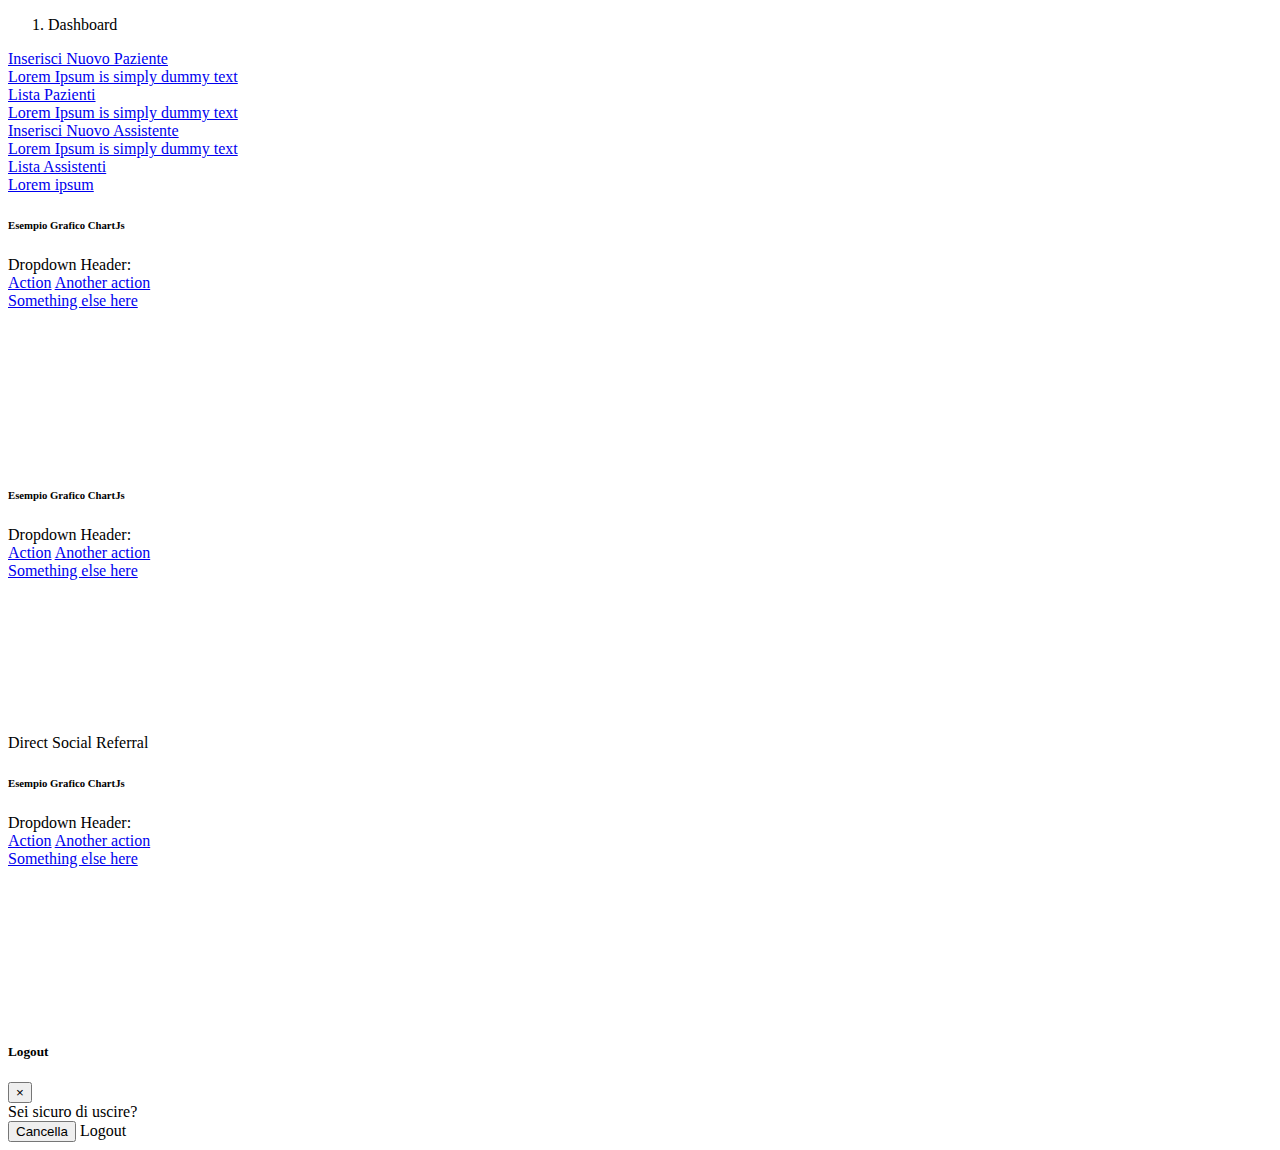
==== src/main/resources/templates/dashboard.html @ b082fb50 "homecheck login" ====
<!DOCTYPE html>
<html xmlns:th="http://www.thymeleaf.org">

<head>

    <meta charset="utf-8">
    <meta http-equiv="X-UA-Compatible" content="IE=edge">
    <meta name="viewport" content="width=device-width, initial-scale=1, shrink-to-fit=no">
    <meta name="description" content="">
    <meta name="author" content="">

    <title>Dashboard Homecheck</title>

    <!-- Custom fonts for this template -->
    <link rel="stylesheet" type="text/css" th:href="@{/webjars/font-awesome/5.15.1/css/all.min.css}" />
    <link href="https://fonts.googleapis.com/css?family=Nunito:200,200i,300,300i,400,400i,600,600i,700,700i,800,800i,900,900i" rel="stylesheet">
    <link rel="shortcut icon" href="../resources/favicon.ico" th:href="@{/static/favicon.ico}"/>

    <!-- Custom styles for this template -->
    <link th:href="@{/css/ecubit-admin.min.css}" rel="stylesheet" type="text/css">

    <!-- Custom styles for this page -->
    <link rel="stylesheet" th:href="@{/webjars/datatables/1.10.22/css/dataTables.bootstrap4.min.css}">  

</head>

<body id="page-top">
    <!-- Topbar -->
    <nav th:replace="fragments :: fragment_head">
    </nav>
    <!-- End of Topbar -->
    <!-- Page Wrapper -->
    <div id="wrapper">

        <!-- Sidebar -->
        <ul th:replace="fragments :: fragment_sidebar" class="navbar-nav bg-gradient-primary sidebar sidebar-dark accordion" id="accordionSidebar">
        </ul>
        <!-- End Sidebar -->

        <!-- Content Wrapper -->
        <div id="content-wrapper" class="d-flex flex-column">
            <!-- Main Content -->
            <div id="content"> 
                <!-- Begin Page Content -->
                <div class="container-fluid">
                    <!-- Breadcrumb -->
                    <nav aria-label="breadcrumb">
                        <ol class="breadcrumb">
                          <li class="breadcrumb-item active" aria-current="page">Dashboard</a></li>
                        </ol>
                      </nav>
                    <!-- Page Heading -->
                    <!-- <h1 class="mb-2 text-gray-800">Title qui</h1>
                    <p class="mb-4">Lorem Ipsum is simply dummy text of the printing and typesetting industry. Lorem Ipsum has been the industry's standard dummy text ever since the 1500s, when an unknown printer took a galley of type and scrambled it to make a type specimen book. </p> -->
                    <!-- Begin CTA -->
                    <div class="row">

                        <!-- CTA nuovo paziente  -->
                        <div class="col-xl-3 col-md-6 mb-4">
                            <div class="card border-left-primary shadow h-100 py-2">
                                <div class="card-body">
                                    <a href="pages/new-paziente.html">
                                    <div class="row no-gutters align-items-center">
                                        <div class="col mr-2">
                                            <div class="font-weight-bold  text-uppercase mb-1">Inserisci Nuovo Paziente</div>
                                            <div class="h6 mb-0 font-italic ">Lorem Ipsum is simply dummy text</div>
                                        </div>
                                        <div class="col-auto">
                                            <i class="fas fa-user-tie fa-2x text-gray-300 "></i>
                                        </div>
                                    </div>
                                    </a>
                                </div>
                            </div>
                        </div>

                        <!-- CTA nuovo paziente  -->
                        <div class="col-xl-3 col-md-6 mb-4">
                            <div class="card border-left-info shadow h-100 py-2">
                                <div class="card-body">
                                    <a href="pages/lista-paziente.html">
                                    <div class="row no-gutters align-items-center">
                                        <div class="col mr-2">
                                            <div class="font-weight-bold text-info text-uppercase mb-1">Lista Pazienti</div>
                                            <div class="h6 mb-0 font-italic text-info">Lorem Ipsum is simply dummy text</div>
                                        </div>
                                        <div class="col-auto">
                                            <i class="fas fa-user-tie fa-2x text-gray-300"></i>
                                        </div>
                                    </div>
                                    </a>
                                </div>
                            </div>
                        </div>

                        <!-- CTA nuovo paziente  -->
                        <div class="col-xl-3 col-md-6 mb-4">
                            <div class="card border-left-warning shadow h-100 py-2">
                                <div class="card-body">
                                    <a href="pages/new-assistente.html">
                                    <div class="row no-gutters align-items-center">
                                        <div class="col mr-2">
                                            <div class="font-weight-bold text-warning text-uppercase mb-1">Inserisci Nuovo Assistente</div>
                                            <div class="h6 mb-0 font-italic text-warning">Lorem Ipsum is simply dummy text</div>
                                        </div>
                                        <div class="col-auto">
                                            <i class="fas fa-user-tie fa-2x text-gray-300"></i>
                                        </div>
                                    </div>
                                    </a>
                                </div>
                            </div>
                        </div>
                        
                        <!-- CTA nuovo paziente  -->
                        <div class="col-xl-3 col-md-6 mb-4">
                            <div class="card border-left-secondary shadow h-100 py-2">
                                <div class="card-body">
                                    <a href="pages/lista-assistente.html">
                                    <div class="row no-gutters align-items-center">
                                        <div class="col mr-2">
                                            <div class="font-weight-bold text-secondary text-uppercase mb-1">Lista Assistenti</div>
                                            <div class="h6 mb-0 font-italic text-secondary">Lorem ipsum</div>
                                        </div>
                                        <div class="col-auto">
                                            <i class="fas fa-user-tie fa-2x text-gray-300"></i>
                                        </div>
                                    </div>
                                    </a>
                                </div>
                            </div>
                        </div>
                        
                    </div>
                    <!-- End CTA -->




                    
                    <!-- Begin Row Charts Example -->
                    <div class="row">
                        <!-- Area Chart -->
                        <div class="col-xl-8 col-lg-7">
                            <div class="card shadow mb-4">
                                <!-- Card Header - Dropdown -->
                                <div class="card-header py-3 d-flex flex-row align-items-center justify-content-between">
                                    <h6 class="m-0 font-weight-bold text-primary">Esempio Grafico ChartJs</h6>
                                    <div class="dropdown no-arrow">
                                        <a class="dropdown-toggle" href="#" role="button" id="dropdownMenuLink" data-toggle="dropdown" aria-haspopup="true" aria-expanded="false">
                                            <i class="fas fa-ellipsis-v fa-sm fa-fw text-gray-400"></i>
                                        </a>
                                        <div class="dropdown-menu dropdown-menu-right shadow animated--fade-in" aria-labelledby="dropdownMenuLink">
                                            <div class="dropdown-header">Dropdown Header:</div>
                                            <a class="dropdown-item" href="#">Action</a>
                                            <a class="dropdown-item" href="#">Another action</a>
                                            <div class="dropdown-divider"></div>
                                            <a class="dropdown-item" href="#">Something else here</a>
                                        </div>
                                    </div>
                                </div>
                                <!-- Card Body -->
                                <div class="card-body">
                                    <div class="chart-area">
                                        <canvas id="myAreaChart"></canvas>
                                    </div>
                                </div>
                            </div>
                        </div>
                        <!-- Pie Chart -->
                        <div class="col-xl-4 col-lg-5">
                            <div class="card shadow mb-4">
                                <!-- Card Header - Dropdown -->
                                <div class="card-header py-3 d-flex flex-row align-items-center justify-content-between">
                                    <h6 class="m-0 font-weight-bold text-primary">Esempio Grafico ChartJs</h6>
                                    <div class="dropdown no-arrow">
                                        <a class="dropdown-toggle" href="#" role="button" id="dropdownMenuLink" data-toggle="dropdown" aria-haspopup="true" aria-expanded="false">
                                            <i class="fas fa-ellipsis-v fa-sm fa-fw text-gray-400"></i>
                                        </a>
                                        <div class="dropdown-menu dropdown-menu-right shadow animated--fade-in" aria-labelledby="dropdownMenuLink">
                                            <div class="dropdown-header">Dropdown Header:</div>
                                            <a class="dropdown-item" href="#">Action</a>
                                            <a class="dropdown-item" href="#">Another action</a>
                                            <div class="dropdown-divider"></div>
                                            <a class="dropdown-item" href="#">Something else here</a>
                                        </div>
                                    </div>
                                </div>
                                <!-- Card Body -->
                                <div class="card-body">
                                    <div class="chart-pie pt-4 pb-2">
                                        <canvas id="myPieChart"></canvas>
                                    </div>
                                    <div class="mt-4 text-center small">
                                        <span class="mr-2"><i class="fas fa-circle text-primary"></i>Direct</span>
                                        <span class="mr-2"><i class="fas fa-circle text-success"></i>Social</span>
                                        <span class="mr-2"><i class="fas fa-circle text-info"></i>Referral</span>
                                    </div>
                                </div>
                                
                            </div>
                        </div>
                        <!-- Bar Chart -->
                        <div class="col-xl-4 col-lg-5">
                            <div class="card shadow mb-4">
                                <!-- Card Header - Dropdown -->
                                <div class="card-header py-3 d-flex flex-row align-items-center justify-content-between">
                                    <h6 class="m-0 font-weight-bold text-primary">Esempio Grafico ChartJs</h6>
                                    <div class="dropdown no-arrow">
                                        <a class="dropdown-toggle" href="#" role="button" id="dropdownMenuLink"
                                            data-toggle="dropdown" aria-haspopup="true" aria-expanded="false">
                                            <i class="fas fa-ellipsis-v fa-sm fa-fw text-gray-400"></i>
                                        </a>
                                        <div class="dropdown-menu dropdown-menu-right shadow animated--fade-in" aria-labelledby="dropdownMenuLink">
                                            <div class="dropdown-header">Dropdown Header:</div>
                                            <a class="dropdown-item" href="#">Action</a>
                                            <a class="dropdown-item" href="#">Another action</a>
                                            <div class="dropdown-divider"></div>
                                            <a class="dropdown-item" href="#">Something else here</a>
                                        </div>
                                    </div>
                                </div>
                                <!-- Card Body -->
                                <div class="card-body">
                                    <div class="chart-pie pt-4 pb-2">
                                        <canvas id="myBarChart"></canvas>
                                    </div>
                                </div>                                
                            </div>
                        </div>
                    </div>
                    <!-- End Row Charts Example -->
                </div>
                <!-- /.container-fluid -->

            </div>
            <!-- End of Main Content -->

            <!-- Footer -->
            <footer th:replace="fragments :: fragment_footer">
            </footer>
            <!-- End of Footer -->

        </div>
        <!-- End of Content Wrapper -->

    </div>
    <!-- End of Page Wrapper -->

    <!-- Scroll to Top Button-->
    <a class="scroll-to-top rounded" href="#page-top">
        <i class="fas fa-angle-up"></i>
    </a>

    <!-- Logout Modal-->
    <div class="modal fade" id="logoutModal" tabindex="-1" role="dialog" aria-labelledby="exampleModalLabel" aria-hidden="true">
        <div class="modal-dialog" role="document">
            <div class="modal-content">
                <div class="modal-header alert alert-danger">
                    <h5 class="modal-title" id="exampleModalLabel">Logout</h5>
                    <button class="close" type="button" data-dismiss="modal" aria-label="Close">
                        <span aria-hidden="true">×</span>
                    </button>
                </div>
                <div class="modal-body">Sei sicuro di uscire?</div>
                <div class="modal-footer">
                    <button class="btn btn-secondary" type="button" data-dismiss="modal">Cancella</button>
                    <a class="btn btn-primary" th:href="@{/{value}(value='logout')}">Logout</a>
                </div>
            </div>
        </div>
    </div>
    
    <!-- Bootstrap core JavaScript-->
    <script type="text/javascript" th:src="@{/webjars/jquery/3.5.1/jquery.min.js/}"></script>
    <script type="text/javascript" th:src="@{/webjars/bootstrap/4.5.3/js/bootstrap.bundle.min.js}"></script>

    <!-- Core plugin JavaScript-->
    <script type="text/javascript" th:src="@{/webjars/jquery-easing/1.4.1/jquery.easing.min.js}"></script>

    <!-- Custom scripts for all pages-->
    <script type="text/javascript" th:src="@{/js/ecubit-admin.min.js}"></script>

    <!-- Page level plugins -->
    <script type="text/javascript" th:src="@{/webjars/datatables/1.10.22/js/jquery.dataTables.min.js}"></script>
    <script type="text/javascript" th:src="@{/webjars/datatables/1.10.22/js/dataTables.bootstrap4.min.js}"></script>
    <script type="text/javascript" th:src="@{/webjars/chartjs/2.9.4/Chart.min.js}"></script>

    <!-- Page level custom scripts -->
    <script type="text/javascript" th:src="@{/js/demo/datatables-demo.js}"></script>

    <script type="text/javasscript" th:src="@{/js/demo/chart-area-demo.js}"></script>
    <script type="text/javascript" th:src="@{/js/demo/chart-pie-demo.js}"></script>
    <script type="text/javascript" th:src="@{/js/demo/chart-bar-demo.js}"></script>

</body>
</html>
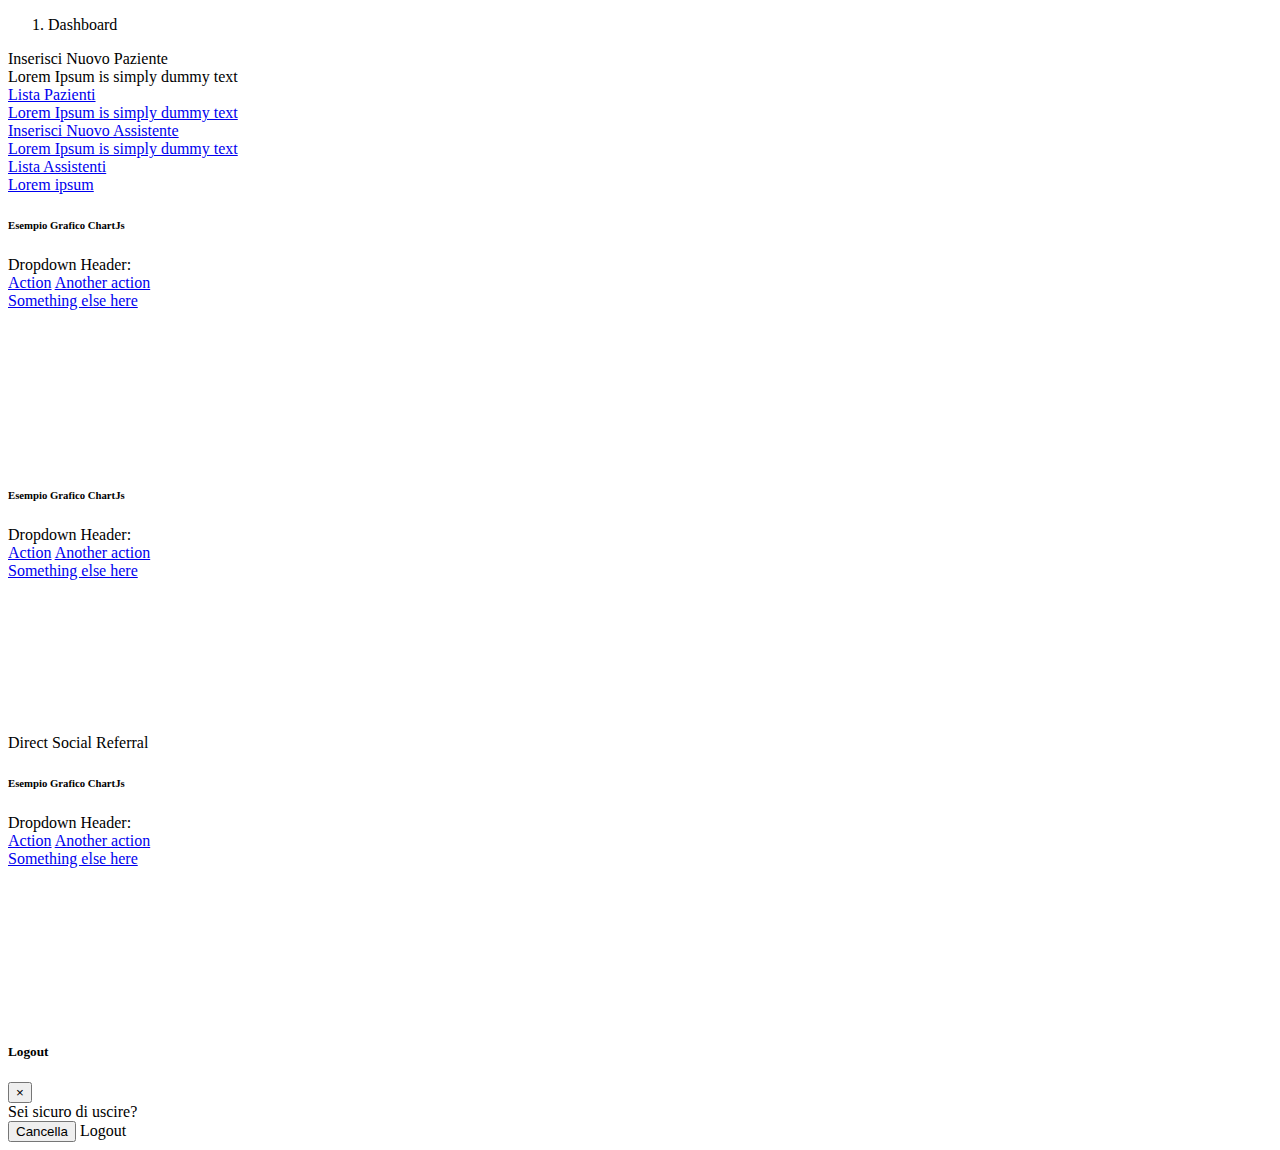
==== commit f06c2cb1: "new paziente" ====
--- a/src/main/resources/templates/dashboard.html
+++ b/src/main/resources/templates/dashboard.html
@@ -13,8 +13,9 @@
 
     <!-- Custom fonts for this template -->
     <link rel="stylesheet" type="text/css" th:href="@{/webjars/font-awesome/5.15.1/css/all.min.css}" />
+    <link th:href="@{/css/ecubit-admin.min.css}" rel="stylesheet" type="text/css">
     <link href="https://fonts.googleapis.com/css?family=Nunito:200,200i,300,300i,400,400i,600,600i,700,700i,800,800i,900,900i" rel="stylesheet">
-    <link rel="shortcut icon" href="../resources/favicon.ico" th:href="@{/static/favicon.ico}"/>
+    
 
     <!-- Custom styles for this template -->
     <link th:href="@{/css/ecubit-admin.min.css}" rel="stylesheet" type="text/css">
@@ -59,7 +60,7 @@
                         <div class="col-xl-3 col-md-6 mb-4">
                             <div class="card border-left-primary shadow h-100 py-2">
                                 <div class="card-body">
-                                    <a href="pages/new-paziente.html">
+                                    <a class="text" th:href="@{/{value}(value='new-paziente')}">
                                     <div class="row no-gutters align-items-center">
                                         <div class="col mr-2">
                                             <div class="font-weight-bold  text-uppercase mb-1">Inserisci Nuovo Paziente</div>
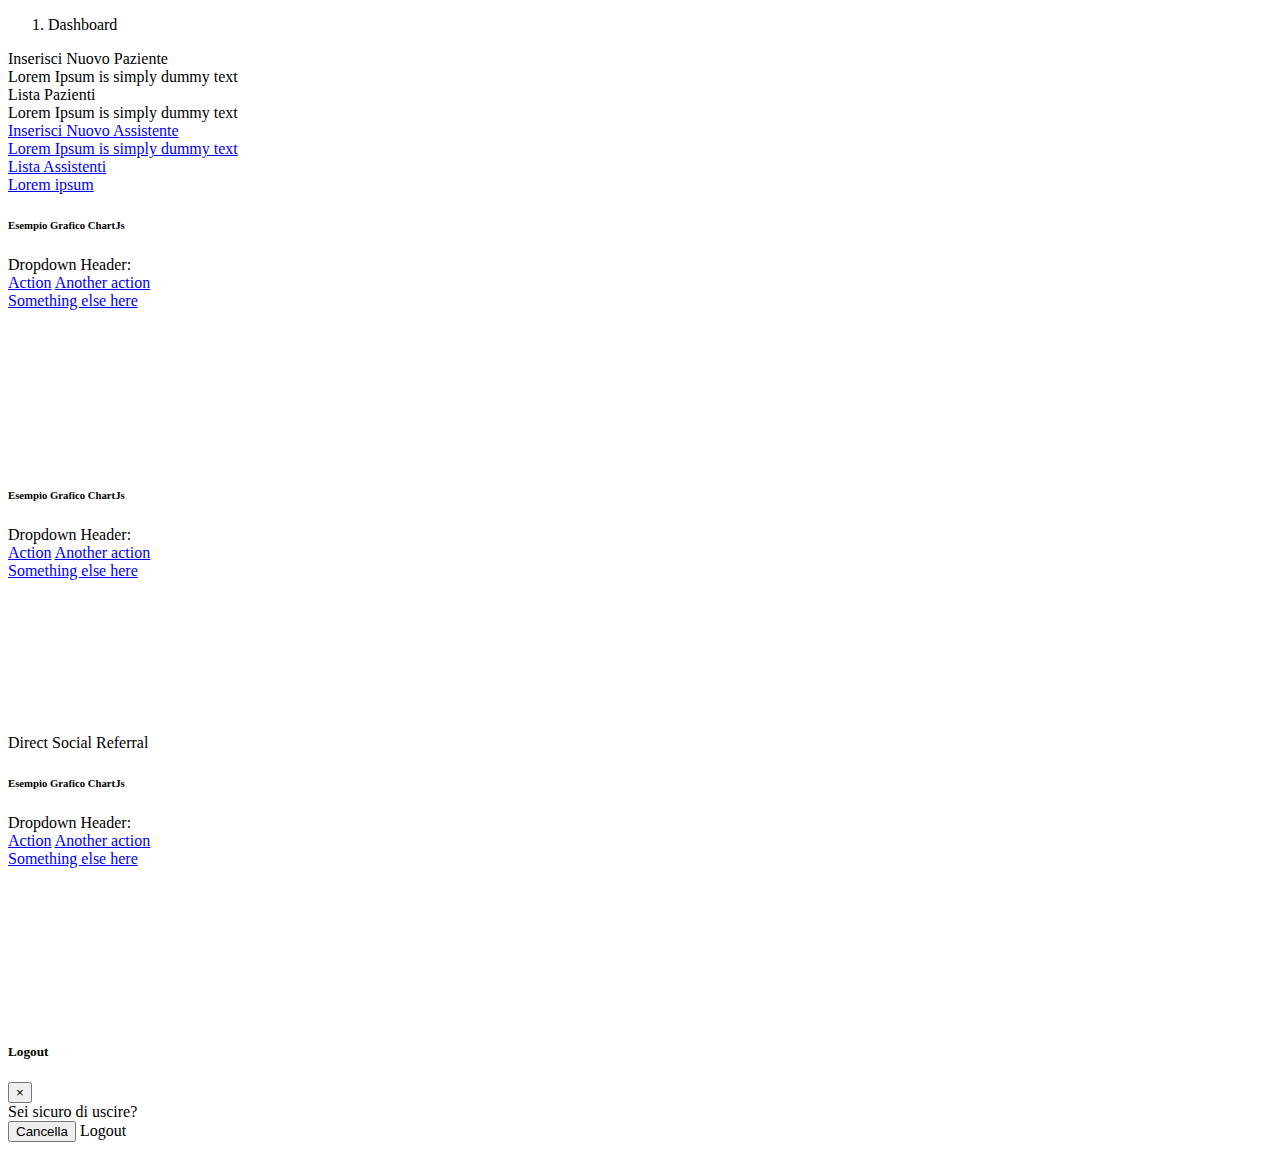
==== commit 0850e8fd: "lista pazienti" ====
--- a/src/main/resources/templates/dashboard.html
+++ b/src/main/resources/templates/dashboard.html
@@ -60,7 +60,7 @@
                         <div class="col-xl-3 col-md-6 mb-4">
                             <div class="card border-left-primary shadow h-100 py-2">
                                 <div class="card-body">
-                                    <a class="text" th:href="@{/{value}(value='new-paziente')}">
+                                    <a class="text" th:href="@{/patients}">
                                     <div class="row no-gutters align-items-center">
                                         <div class="col mr-2">
                                             <div class="font-weight-bold  text-uppercase mb-1">Inserisci Nuovo Paziente</div>
@@ -79,7 +79,7 @@
                         <div class="col-xl-3 col-md-6 mb-4">
                             <div class="card border-left-info shadow h-100 py-2">
                                 <div class="card-body">
-                                    <a href="pages/lista-paziente.html">
+                                    <a th:href="@{/patients/list}">
                                     <div class="row no-gutters align-items-center">
                                         <div class="col mr-2">
                                             <div class="font-weight-bold text-info text-uppercase mb-1">Lista Pazienti</div>
